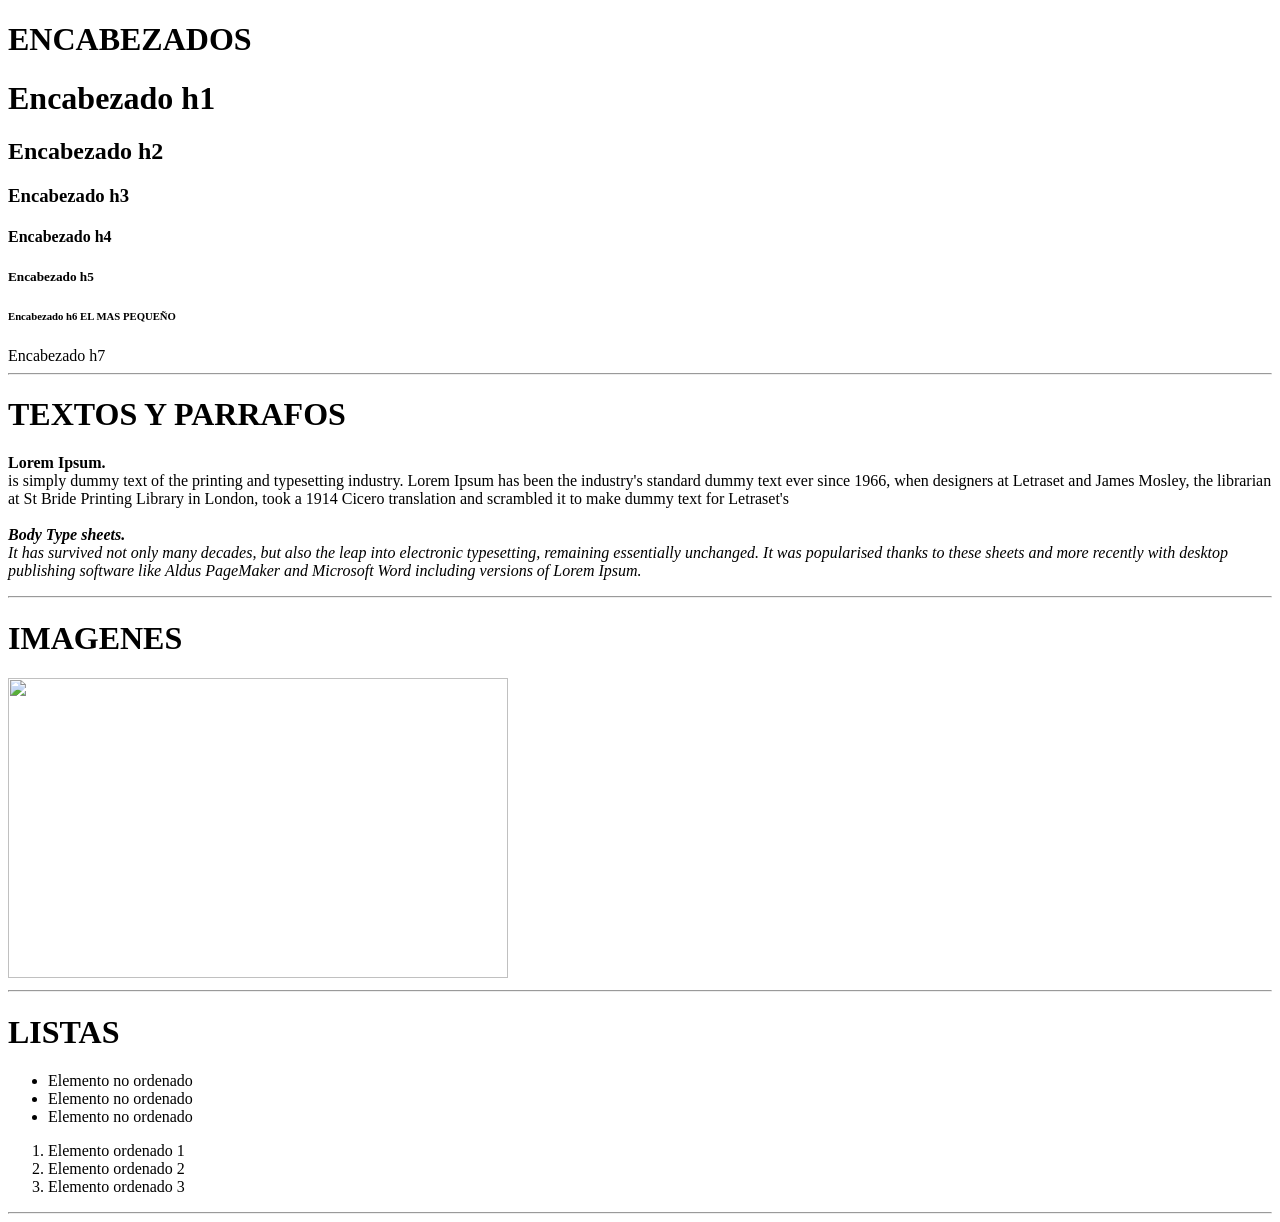
==== 22400583_Echeagaray_Ortiz/U2/base.html @ 244130e2 "ejercicio 0 y ejercicio 1 ejemplos de uso de etiquetas html" ====
<!DOCTYPE html> <!-- no lleva etiqueta de cierre-->
<html>

<head>
    <meta charset="UTF-8"> <!-- PARA ADMITIR CARACTERES ESPECIALES-->
    <title> ESTRUCTURA BASE </title>
</head>

<body>
    <!-- ENCABEZADOS -->
    <H1> ENCABEZADOS </H1>
    <h1> Encabezado h1 </h1> <!-- Encabezado mas grande-->
    <h2> Encabezado h2 </h2>
    <h3> Encabezado h3 </h3>
    <h4> Encabezado h4 </h4>
    <h5> Encabezado h5 </h5>
    <h6> Encabezado h6 EL MAS PEQUEÑO</h6>
    <h7> Encabezado h7 </h7>
    <!-- texto 123 -->
    <hr>
    <H1> <strong>TEXTOS Y PARRAFOS</strong> </H1>
    <p>
        <strong>Lorem Ipsum.</strong><br>
        is simply dummy text of the printing and typesetting industry. Lorem Ipsum has been the industry's
        standard dummy text ever since 1966, when designers at Letraset and James Mosley, the librarian at St Bride
        Printing Library in London, took a 1914 Cicero translation and scrambled it to make dummy text for Letraset's
        <br>
        <br>

        <em>
            <strong>Body Type sheets.</strong><br>
            It has survived not only many decades, but also the leap into electronic typesetting,
            remaining essentially unchanged. It was popularised thanks to these sheets and more recently with desktop
            publishing software like Aldus PageMaker and Microsoft Word including versions of Lorem Ipsum.
        </em>
    </p>
    <hr>
    <!-- imagen -->
    <H1> IMAGENES </H1>
    <img width="500" height="300"
        src="https://encrypted-tbn0.gstatic.com/images?q=tbn:ANd9GcTsI9j1SzI6BA06AfDm8Ots8X9821ftpuoWPwFb4DYARJ2vys7RVIRaQ4Wx&s=10">
    <hr>
    <!--listas-->
    <H1> LISTAS </H1>
    <ul> <!-- lista -->
        <li>Elemento no ordenado</li>
        <li>Elemento no ordenado</li>
        <li>Elemento no ordenado</li>
    </ul>
    <ol> <!-- numeradas | ordenadas -->
        <li>Elemento ordenado 1</li>
        <li>Elemento ordenado 2</li>
        <li>Elemento ordenado 3</li>
    </ol>
    <hr>

</body>



</html>
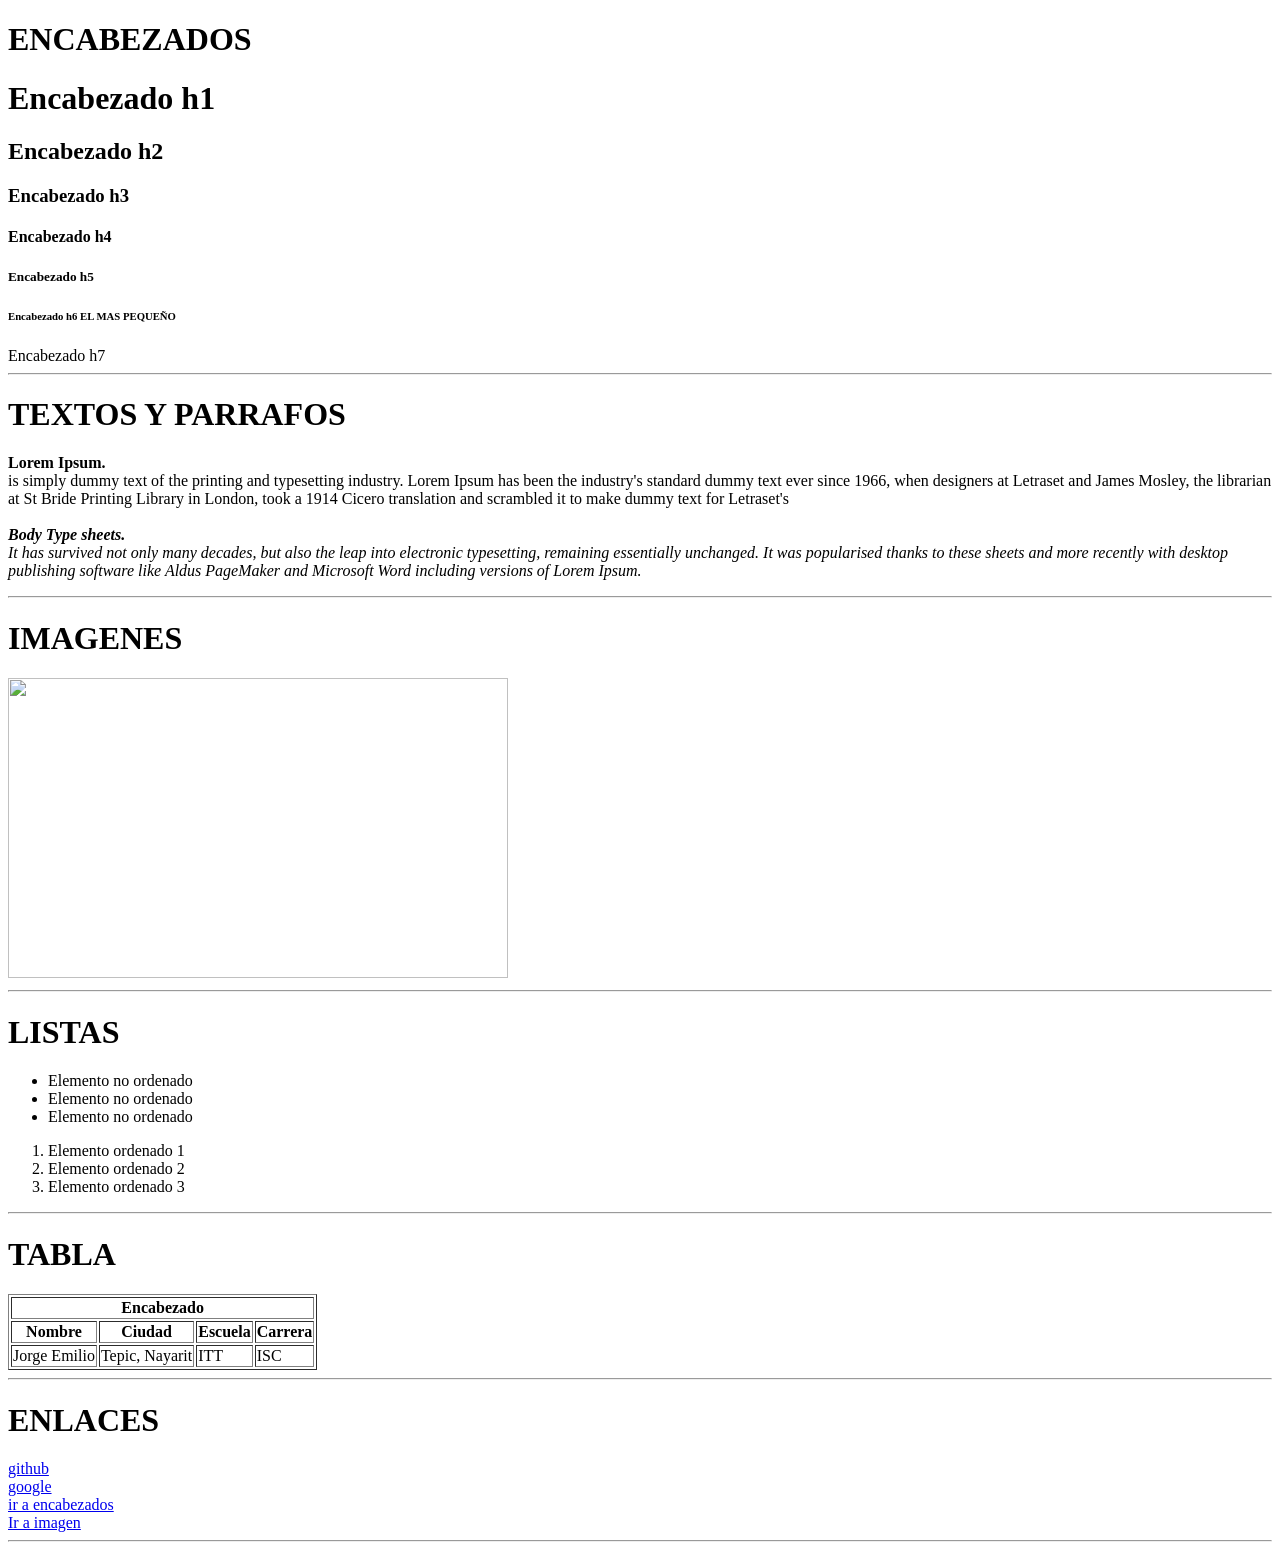
==== commit 41a6550b: "ejercicio 2 uso de tablas y enlaces html" ====
--- a/22400583_Echeagaray_Ortiz/U2/base.html
+++ b/22400583_Echeagaray_Ortiz/U2/base.html
@@ -8,7 +8,7 @@
 
 <body>
     <!-- ENCABEZADOS -->
-    <H1> ENCABEZADOS </H1>
+    <H1 id="encabezados"> ENCABEZADOS </H1>
     <h1> Encabezado h1 </h1> <!-- Encabezado mas grande-->
     <h2> Encabezado h2 </h2>
     <h3> Encabezado h3 </h3>
@@ -36,12 +36,12 @@
     </p>
     <hr>
     <!-- imagen -->
-    <H1> IMAGENES </H1>
+    <H1 id="imagen"> IMAGENES </H1>
     <img width="500" height="300"
         src="https://encrypted-tbn0.gstatic.com/images?q=tbn:ANd9GcTsI9j1SzI6BA06AfDm8Ots8X9821ftpuoWPwFb4DYARJ2vys7RVIRaQ4Wx&s=10">
     <hr>
     <!--listas-->
-    <H1> LISTAS </H1>
+    <H1 id="listas"> LISTAS </H1>
     <ul> <!-- lista -->
         <li>Elemento no ordenado</li>
         <li>Elemento no ordenado</li>
@@ -54,6 +54,42 @@
     </ol>
     <hr>
 
+
+
+    <!-- tabla -->
+    <h1> TABLA </h1>
+    <table border="1">
+        <!-- renglones -->
+        <tr>
+            <th colspan="4">Encabezado</th>
+        </tr>
+        <tr>
+            <th> Nombre </th>
+            <th> Ciudad </th>
+            <th> Escuela </th>
+            <th> Carrera</th>
+        </tr>
+        <tr>
+            <td>Jorge Emilio</td>
+            <td>Tepic, Nayarit</td>
+            <td>ITT</td>
+            <td>ISC</td>
+        </tr>
+
+    </table>
+    <hr>
+    <!-- enlaces -->
+    <h1> ENLACES </h1>
+    <a href="https://github.com/echeagarayjorgeE/PW-AD2026/tree/main/22400583_Echeagaray_Ortiz">github</a>
+    <br>
+    <a href="https://www.google.com/?hl=es" target="_blank" title="Ir a google"> google </a>
+    <br>
+    <a href="#encabezados"> ir a encabezados </a>
+    <br>
+    <a href="#imagen"> Ir a imagen</a>
+    <hr>
+    <!--  -->
+
 </body>
 
 
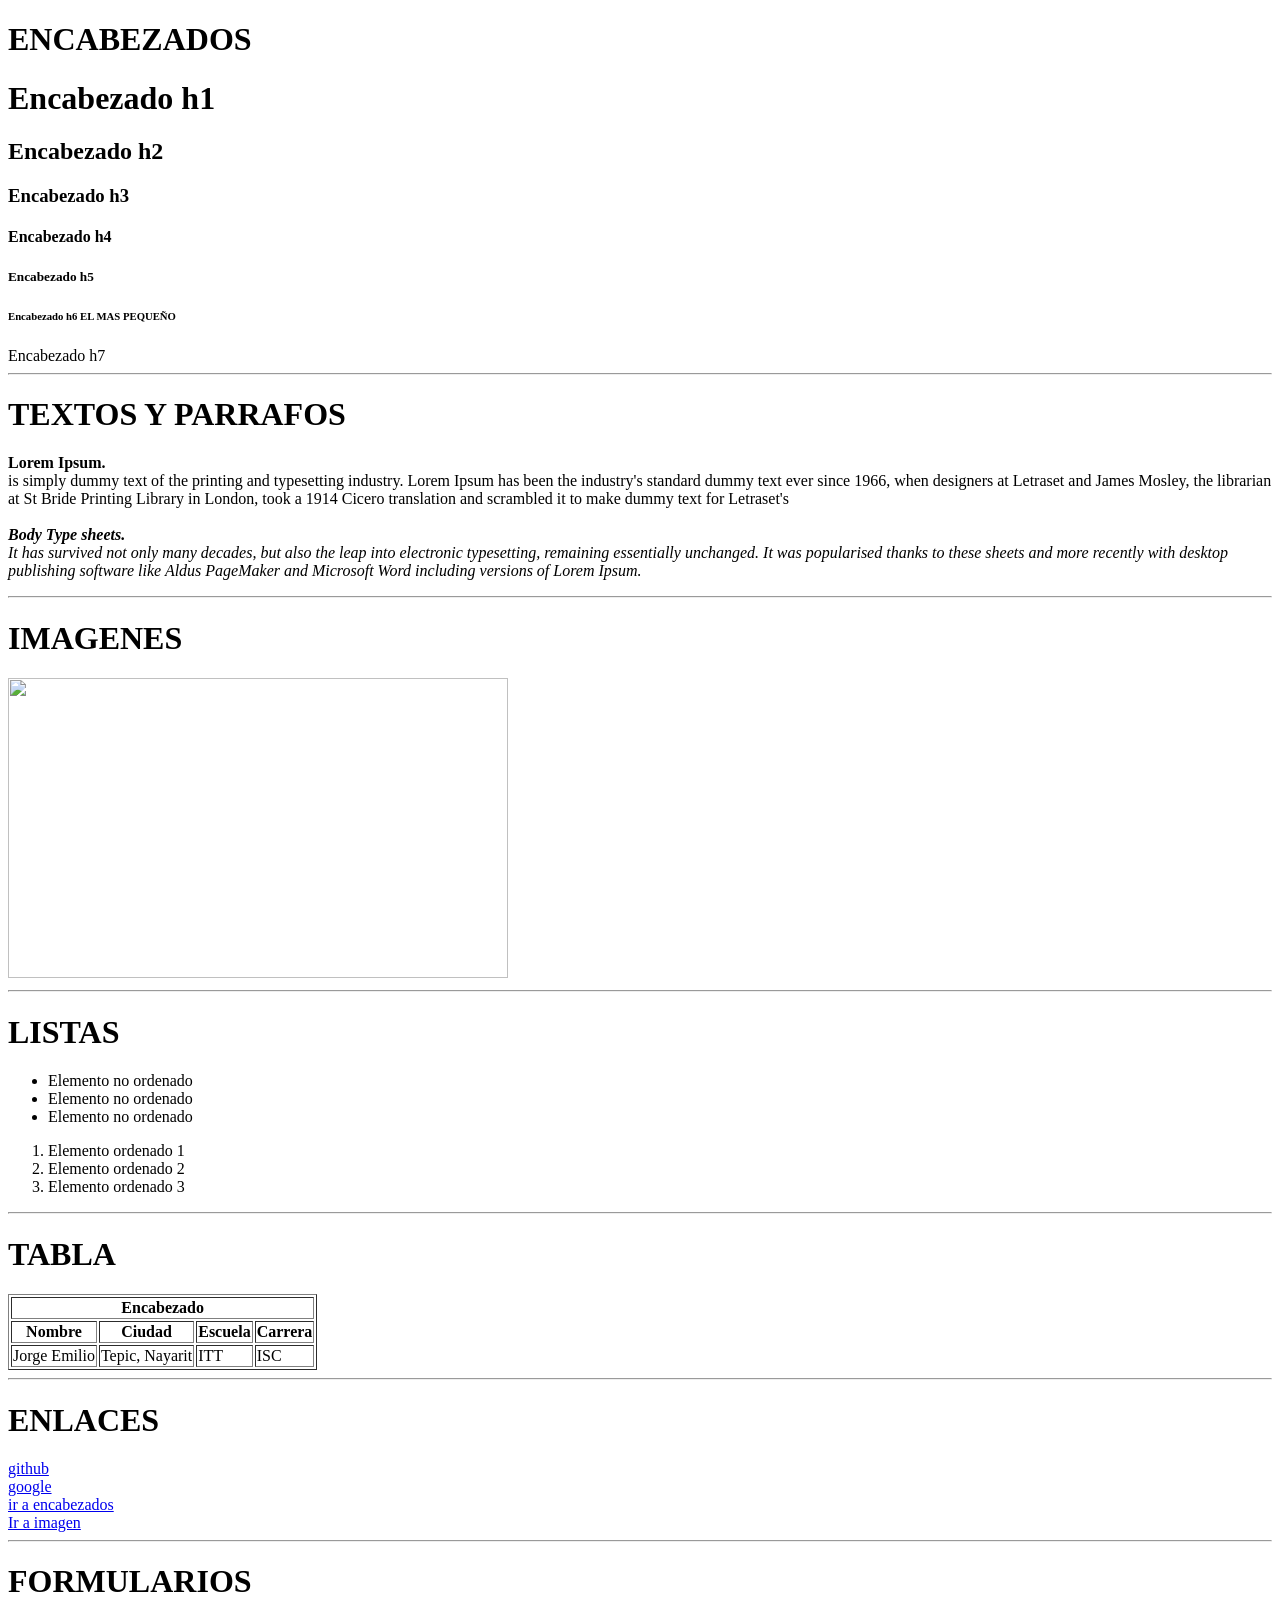
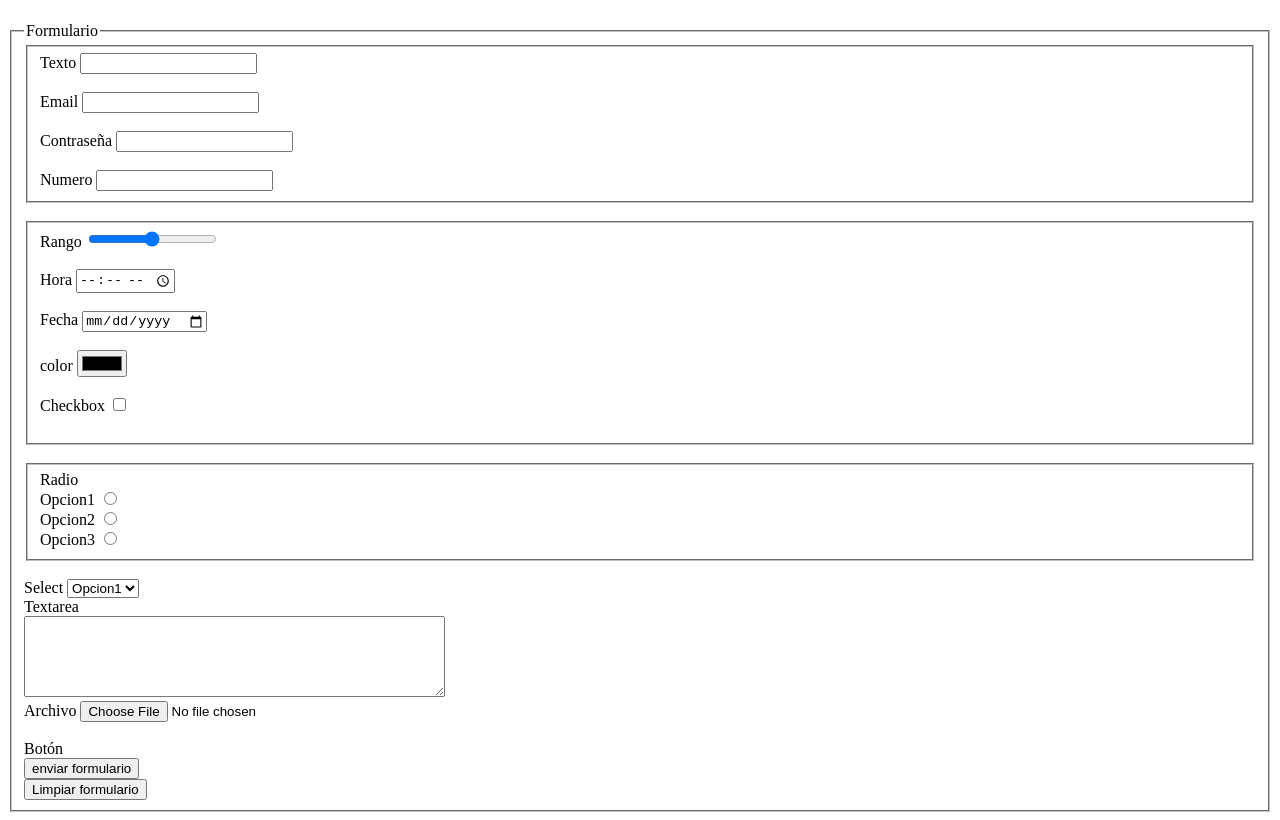
==== commit 9cf1e851: "ejercicio 2 y 3" ====
--- a/22400583_Echeagaray_Ortiz/U2/base.html
+++ b/22400583_Echeagaray_Ortiz/U2/base.html
@@ -88,7 +88,98 @@
     <br>
     <a href="#imagen"> Ir a imagen</a>
     <hr>
-    <!--  -->
+
+    <!-- formularios -->
+    <h1>FORMULARIOS</h1>
+    <form action="#" method="post">
+        <fieldset>
+            <legend>Formulario</legend>
+            <fieldset>
+
+                <!--texto-->
+                <labe>Texto </labe>
+                <input type="text">
+                <br>
+                <br>
+                <!--mail-->
+                <label>Email </label>
+                <input type="email">
+                <br>
+                <br>
+                <!--passowrd-->
+                <label>Contraseña</label>
+                <input type="password">
+                <br>
+                <br>
+                <!-- numero-->
+                <label>Numero</label>
+                <input type="number">
+            </fieldset>
+            <br>
+
+            <fieldset>
+
+                <!-- rango-->
+                <label>Rango</label>
+                <input type="range">
+
+                <br>
+                <br>
+                <!--hora-->
+                <label>Hora</label>
+                <input type="time">
+                <br>
+                <br>
+                <!-- fecha -->
+                <label>Fecha</label>
+                <input type="date">
+                <br>
+                <br>
+                <!-- color -->
+                <label>color</label>
+                <input type="color">
+                <br>
+                <br>
+                <label>Checkbox</label>
+                <input type="checkbox"><br><br>
+            </fieldset>
+            <br>
+            <fieldset>
+                <label>Radio</label><br>
+                <label>Opcion1</label>
+                <input type="radio" value="Opcion1" name="radio"><br>
+                <label>Opcion2</label>
+                <input type="radio" value="Opcion2" name="radio"><br>
+                <label>Opcion3</label>
+                <input type="radio" value="Opcion3" name="radio">
+            </fieldset>
+            <br>
+            <label>Select</label>
+            <select>
+                <option>Opcion1</option>
+                <option>Opcion2</option>
+                <option>Opcion3</option>
+            </select>
+            <br>
+            <label>Textarea</label><br>
+            <textarea rows="5" cols="50"></textarea>
+            <br>
+            <label>Archivo</label>
+            <input type="file">
+            <br>
+            <br>
+            <!--BOTONES-->
+            <label>Botón</label><br>
+            <input type="submit" value="enviar formulario">
+            <br>
+
+            <input type="reset" value="Limpiar formulario">
+
+
+        </fieldset>
+    </form>
+
+
 
 </body>
 
